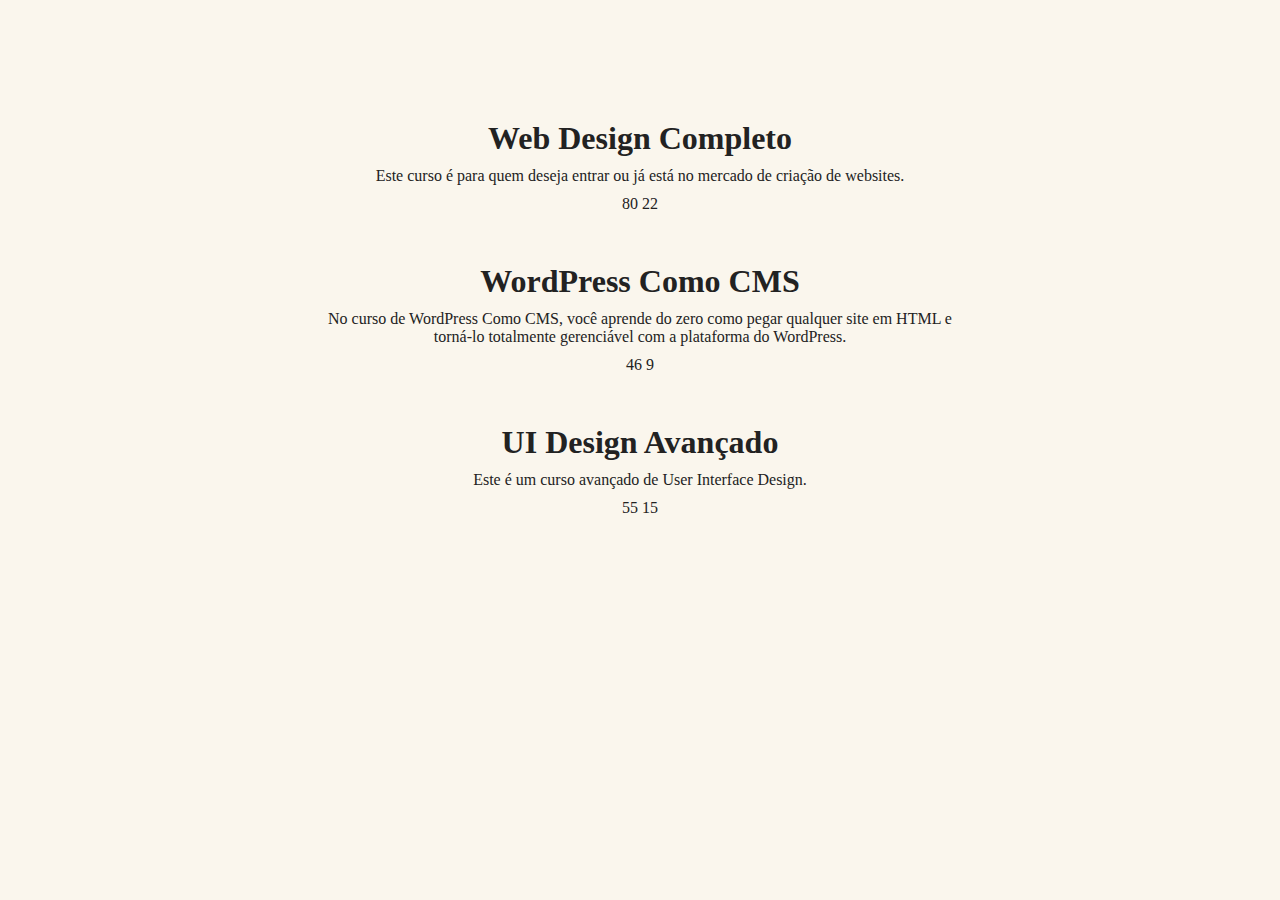
==== aula.html @ 4d7976de "metodos avançados de array" ====
<!DOCTYPE html>
<html lang="pt-br">

<head>
	<meta charset="UTF-8">
	<meta name="viewport" content="width=device-width, initial-scale=1.0">
	<title>HTML para testar os metodos do JS</title>
	<script>document.documentElement.className += ' js';</script>
	<link rel="stylesheet" href="aula.css">
</head>

<body>
	<section class="curso">
		<h1>Web Design Completo</h1>
		<p>Este curso é para quem deseja entrar ou já está no mercado de criação de websites.</p>
		<span class="aulas">80</span>
		<span class="horas">22</span>
	</section>
	<section class="curso">
		<h1>WordPress Como CMS</h1>
		<p>No curso de WordPress Como CMS, você aprende do zero como pegar qualquer site em HTML e torná-lo totalmente
			gerenciável com a plataforma do WordPress.</p>
		<span class="aulas">46</span>
		<span class="horas">9</span>
	</section>
	<section class="curso">
		<h1>UI Design Avançado</h1>
		<p>Este é um curso avançado de User Interface Design.</p>
		<span class="aulas">55</span>
		<span class="horas">15</span>
	</section>


	<script src="script-aula.js"></script>
</body>

</html>
---- aula.css ----
@import url('https://fonts.googleapis.com/css?family=Playfair+Display&display+SC=swap');

body,h1, h2, h3, ul, li ,p ,dd, dt, dl {
  margin: 0;
  padding: 0;
}

img{
  display: block;
  max-width: 100%;
}

ul{
  list-style: none;
}

body {
  background-color: #faf6ed;
  color: #222;
  -webkit-font-smoothing: antialiased;
  display: flex;
  flex-direction: column;  
  align-items: center;
  text-align: center;
  padding-top: 10vh;
}

section{
  margin: 20px 0;
}

h1,p,span{
  margin: 10px 0;
}

p {
  max-width: 50vw;
}
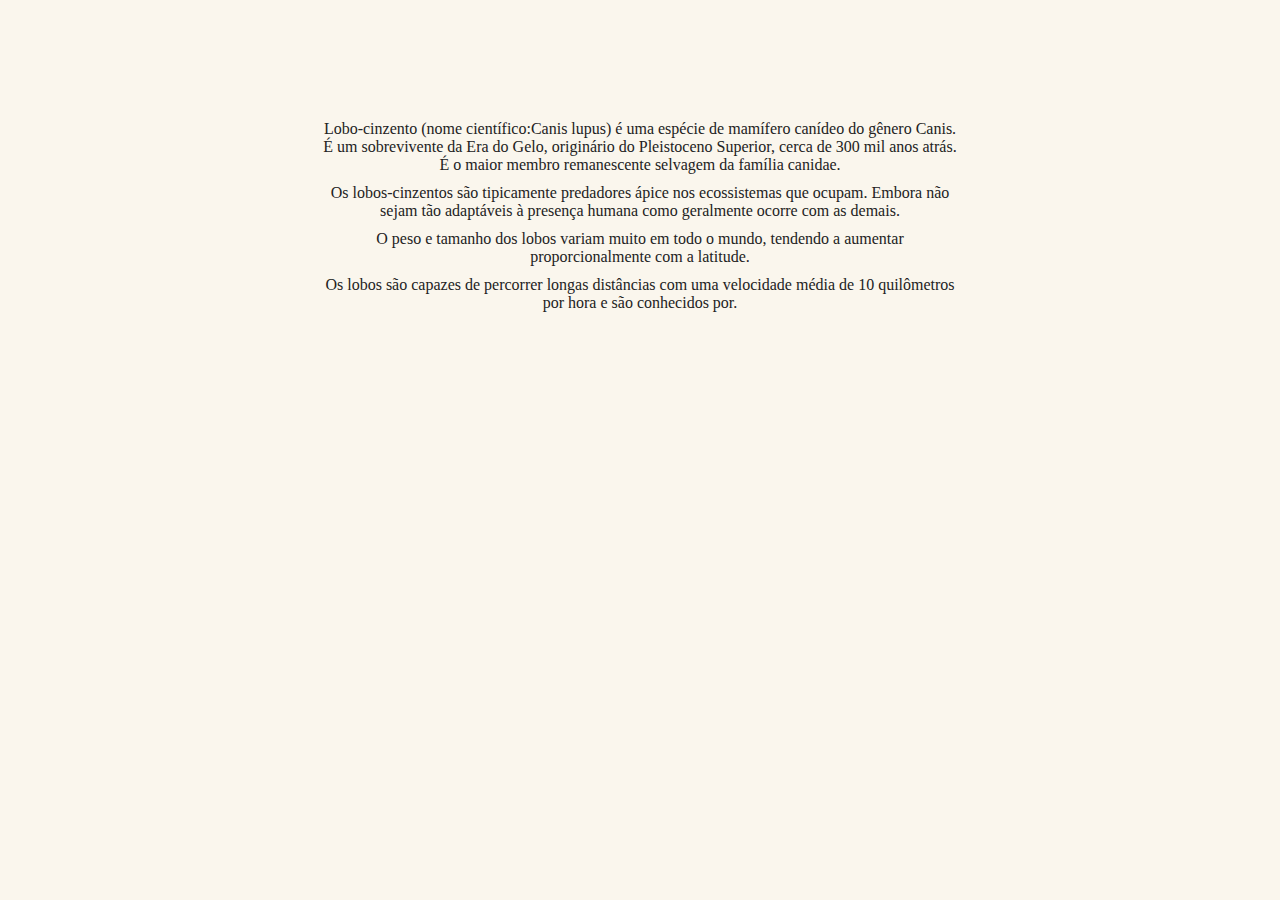
==== commit 541cb8c2: "exercitando com construtors,prototyp,call e classes" ====
--- a/aula.html
+++ b/aula.html
@@ -10,7 +10,8 @@
 </head>
 
 <body>
-	<section class="curso">
+	<!-- ARRAY E ITERAÇÕES  -->
+	<!-- <section class="curso">
 		<h1>Web Design Completo</h1>
 		<p>Este curso é para quem deseja entrar ou já está no mercado de criação de websites.</p>
 		<span class="aulas">80</span>
@@ -28,10 +29,32 @@
 		<p>Este é um curso avançado de User Interface Design.</p>
 		<span class="aulas">55</span>
 		<span class="horas">15</span>
+	</section> -->
+	<!-- ARRAY E ITERAÇÕES END  -->
+	<!-- FUNCTIONS METHODS  -->
+	<section>
+		<p>Lobo-cinzento (nome científico:Canis lupus) é uma espécie de mamífero canídeo do gênero Canis. É um sobrevivente
+			da Era do Gelo, originário do Pleistoceno Superior, cerca de 300 mil anos atrás. É o maior membro remanescente
+			selvagem da família canidae.</p>
+		<p>Os lobos-cinzentos são tipicamente predadores ápice nos ecossistemas que ocupam. Embora não sejam tão adaptáveis
+			à presença humana como geralmente ocorre com as demais.</p>
+		<p>O peso e tamanho dos lobos variam muito em todo o mundo, tendendo a aumentar proporcionalmente com a latitude.
+		</p>
+		<p>Os lobos são capazes de percorrer longas distâncias com uma velocidade média de 10 quilômetros por hora e são
+			conhecidos por.</p>
 	</section>
+	<!-- FUNCTIONS METHODS END  -->
+
+	<!-- PROTOTYPE ARRAY METHODS  -->
+	<!-- <ul>
+		<li>item 1</li>
+		<li>item 2</li>
+		<li>item 3</li>
+	</ul> -->
 
 
 	<script src="script-aula.js"></script>
+	<script src="exercitando.js"></script>
 </body>
 
 </html>